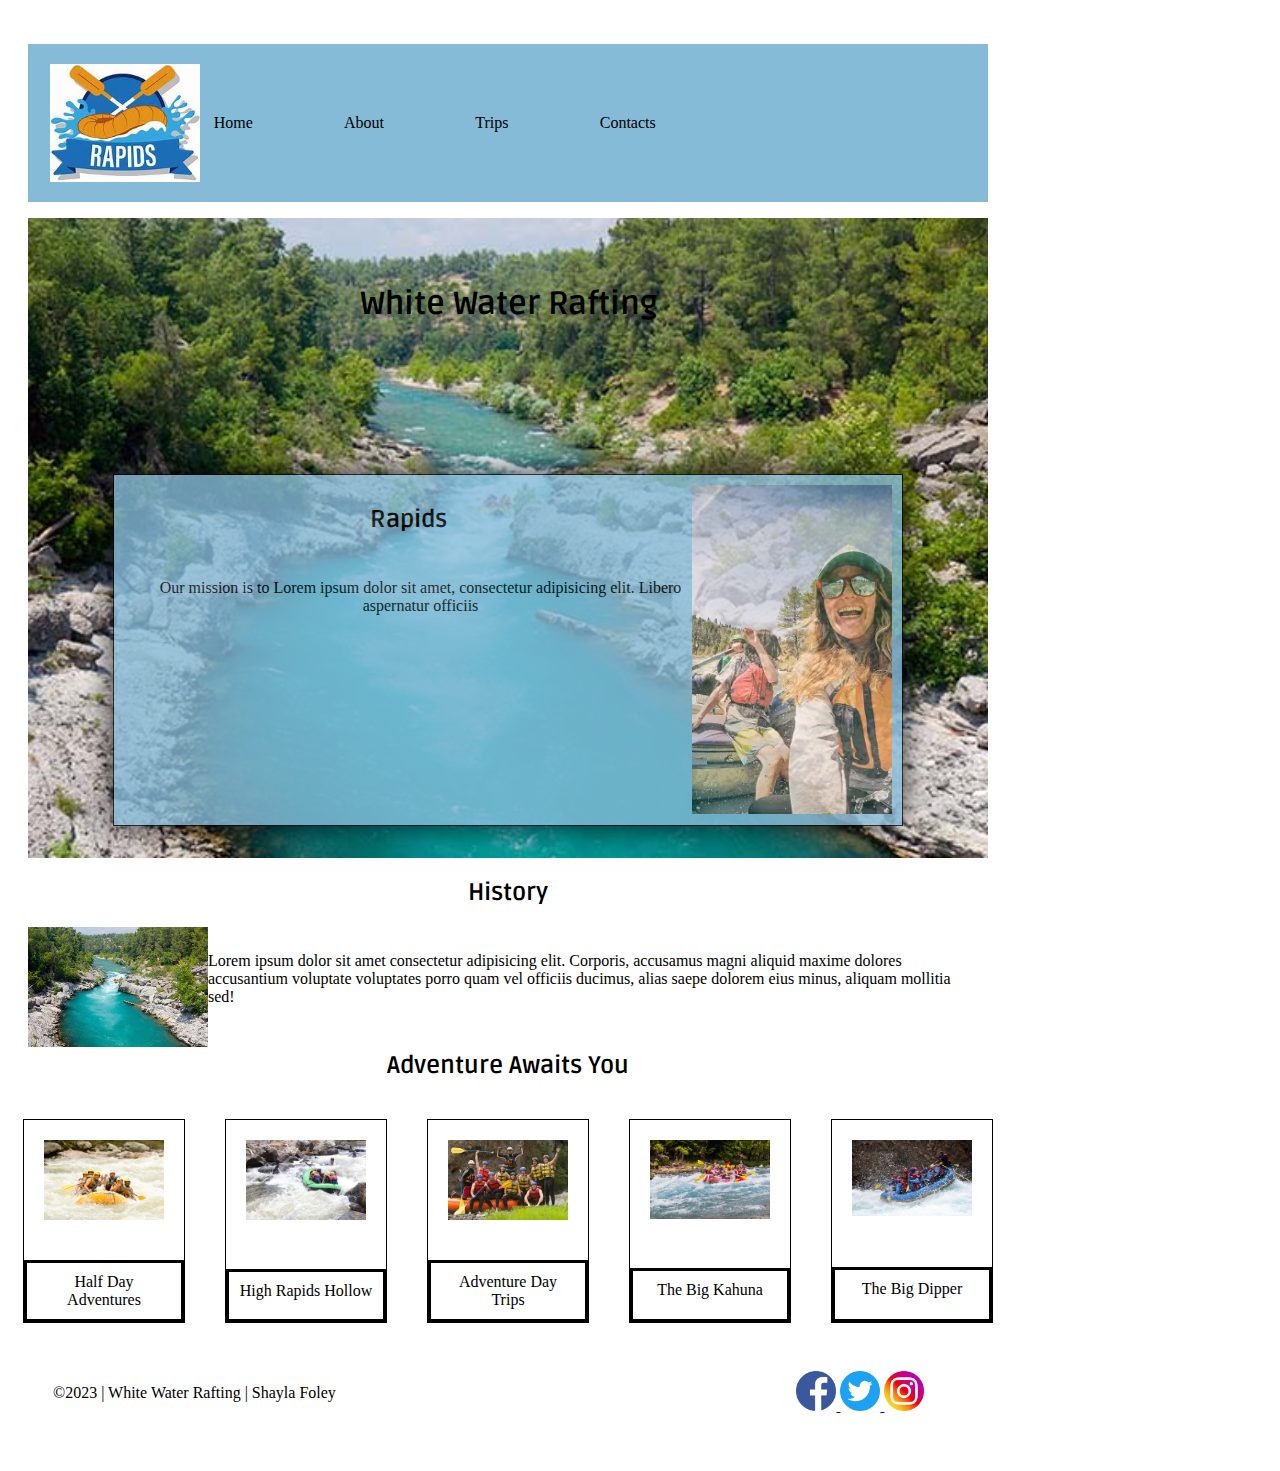
==== wwr/index.html @ 176f74e4 "pics" ====
<!DOCTYPE html>
<html lang="en-US">
    <head>
        <meta charset="utf-8">
        <meta name="viewport" content="width=device-width, initial-scale=1">
        <title>Home Page | White Water Rafting</title>
        <meta name="description" content="Home Page">
        <meta name="author" content="Shayla Foley">
        <link rel="stylesheet" href="styles/rafting.css">
    </head>
    <body>
        <header class="logo">
            <img src="images/rapidslogo.jpeg" alt="" width="200">
            <nav class="navigation">
                
                    <a href="index.html">Home</a>
                    <a href="about.html">About</a>
                    <a href="trips.html">Trips</a>
                    <a href="contact.html">Contacts</a>
                
            </nav>
        </header>
        <main>
            <div class="hero">
                <img src="images/river.jpg" alt="River" width="800">
                <h1 class="centered">White Water Rafting</h1>
                
                    <article class="heroarticle">
                        
                        <img src="images/happywoman.webp" alt="happywoman" width="200">
                        <h2>Rapids</h2>
                        <p>Our mission is to Lorem ipsum dolor sit amet, consectetur adipisicing elit. Libero aspernatur officiis </p>
                    </article>
            </div>
            <section>
                <h2 class="headline">History</h2>
                <img class="history" src="images/river.mountains.jpeg" alt="blueriver" width="180">
                <p>Lorem ipsum dolor sit amet consectetur adipisicing elit. Corporis, accusamus magni aliquid maxime dolores accusantium voluptate voluptates porro quam vel officiis ducimus, alias saepe dolorem eius minus, aliquam mollitia sed!</p>

            </section> 
            <section>
                <h2 class="headline">Adventure Awaits You</h2>
                <div class="pictures">
                    
                    <figure>
                        <img src="images/fungroup.jpg" alt="rafing1" width="120">
                        <figcaption>Half Day Adventures</figcaption>
                    </figure>
                    <figure>
                
                        <img src="images/rapidgreenboat.jpg" alt="rafing1" width="120">
                        <figcaption>High Rapids Hollow</figcaption>
                    </figure>
                    <figure>
                        <img src="images/youthgroup.jpg" alt="rafing1" width="120">
                        <figcaption>Adventure Day Trips</figcaption>
                    </figure>
                    <figure>
                        <img src="images/largegroup.jpg" alt="rafing1" width="120">
                        <figcaption>The Big Kahuna</figcaption>
                    </figure>
                    <figure>
                        <img src="images/highrapidsblue.jpg" alt="rafing1" width="120">
                        <figcaption>The Big Dipper</figcaption>
                    </figure>
                </div>

            </section> 
        </main>
        <footer class="copyright">
            <p>&copy;2023 | White Water Rafting | Shayla Foley</p>
            <nav class="footer">
                <a href="https://facebook.com">
                    <img src="images/Facebook.png" alt="Facebook" width="40">
                </a>
                <a href="https://twitter.com">
                    <img src="images/twitter.png" alt="Twitter" width="40">
                </a>
                <a href="https://instagram.com">
                    <img src="images/instagram.png" alt="Instagram" width="40">
                </a>
            </nav>

        </footer>
    </body>
</html>
---- wwr/styles/rafting.css ----
@import url('https://fonts.googleapis.com/css2?family=Roboto&family=Ruda&display=swap');

:root {
    --primary-color: #33658A;
    --secondary-color: #F26419;
    --accent1-color: #86BBD8;
    --accent2-color: #2F4858;

    --heading-font: Ruda, sans-serif;
    --paragraph-font: Roboto, sans-serif;

    --nav-background-color: #33658A;
    --nav-link-color:black;
    --nav-hover-link-color: #86BBD8;
    --nav-hover-background-color: #33658A;
}

body {
    max-width: 960px;
    padding: 20px;
    font-family: black;
}

h1,h2,h3,h4,h5,h6 {
    font-family: var(--heading-font);
    color: black;
}

header {
    margin: 1rem auto;
    display: grid;
    grid-template-columns: 120px 2fr 1fr;
    align-items: center;   
    padding: 20px;
    background-color: var(--accent1-color);
    max-width: 1000px;   
}

.logo img {
    margin: 0 0.25rem 0 0.15rem;
    width: 150px;
    height: auto;
}

p {
    padding: 25px;
}

nav {
    text-align: right;
}
.navigation {
    display: flex;
    list-style: none;
    justify-content: space-around;
}

 .navigation a:link, nav a:visited {
    color: var(--nav-link-color);
 }

.navigation li {
    display: flex;
    flex: 1 1 100%; 
     
}
.navigation a {
    display: flex;
    justify-content: space-around;
    color: black;
    text-decoration: none;
    padding: 1rem;
    
 }
 .navigation a:hover {
    color: var(--nav-hover-link-color);
    background-color: var(--nav-hover-background-color);
    
}
.hero {
    margin: 10px auto;
    position: relative;
    text-align: center;
    color: black
}

 .hero img {
    display: block;
    width: 100%;
    height: 100%;
    object-fit: cover;
 }
 .herocontact {
    margin: 10px auto;
    position: relative;
    text-align: center;
    color: black
}

 .herocontact img {
    display: block;
    width: 100%;
    height: 100%;
    object-fit: cover;
 }


 .centered {
    position: absolute;
    top: 10%;
    left: 50%;
    transform: translate(-50%, -50%);
}

 .hero h1{
    position: absolute;
 }

 .hero article {
    position: absolute;
    background-color: #86BBD8;
    max-width: 80%;
    top: 40%;
    left: 0;
    right: 0;
    bottom: 5%;
    margin: 0 auto;
    border: 1px solid black;
    padding: 0.65rem;
    box-shadow: 0 0 30px black;
    opacity: 0.8;
    
 }
 .herocontact h1{
    position: absolute;
 }

 .herocontact article {
    position: absolute;
    background-color: #86BBD8;
    max-width: 90%;
    top: 25%;
    left: 0;
    right: 0;
    bottom: 5%;
    margin: 0 auto;
    border: 1px solid black;
    padding: 0.65rem;
    box-shadow: 0 0 30px black;
    opacity: 0.8;
    
 }

 .herocontact article img {
    float:right; 
    width: 100px;
    height: 100px;
    

 }

 .hero article img {
    float:right; 
    width: 200px;
 }
 .headline {
    display: flex;
    justify-content: center;
 }

 .pictures {
    display: flex;

    justify-content: center;
    padding: 0;
    margin: 0;
    list-style: none;
    
 }
 .history {
    float: left;
 }

 .copyright {
    display: flex;
    justify-content:flex-end;
 }
 
 .footer {
    margin:auto;
    width: 500px;  
 }
 
 iframe {
    float: right;
    height: 200px;
    width: 200px;
    margin-right: 50px;

 }
 .contact {
    text-align: center;
 }
 .info {
    border: 2px solid black;
 }
 form {
    width: 650px;
    margin: 0 auto;
    padding: 1rem;
    border: 1px solid rgba(0,0,0,0.1);
    border-radius: 0.5rem;
    background-color: lightgrey;
    display: grid;
}
fieldset {
    display: grid;
    align-items: center;
    grid-gap: 1px;
    margin: auto;
    padding: 1rem;
    width: 450px;
    
}
button {
    color:blue;
    
    border-width: 5px;
    background-color: white;
    width: 150px;
    height: 50px;
    display: grid;
    align-content: center;
    margin: 0 auto;
}
:hover button {
    background-color: deepskyblue;
}
label {
    display: grid;

    text-align: left;
    padding-right: 1rem;
}
input, select, textarea {
    padding: .5rem;
    font-size: 1rem;
}
figcaption {
    margin-top: 1.2rem;
    float: right;
    text-align: center;
    padding: 10px;
}
.tripcaption {
   margin: 10px auto;
   position: relative;
   text-align: center;
}
.link {
   background-color: white;
   color: black;
   padding: 14px 25px;
   text-align: center;
   text-decoration: none;
   display: inline-block;

}
.link hover {
   background-color: #2F4858;
   
}
figure {
   display: grid;
   border: 1px solid black;
   margin: 20px; /* adjust as needed */
}
figure img {
   vertical-align: top;
   padding: 20px;
}
figure figcaption {
   border: 1px solid black;
   border-width: 3px;
   text-align: center;
}
table,
td {
  border: 1px solid #333;
}

thead,
tfoot {
  background-color: #333;
  color: #fff;
  text-align: center;
}
.center {
   margin-left: auto;
   margin-right: auto;
}
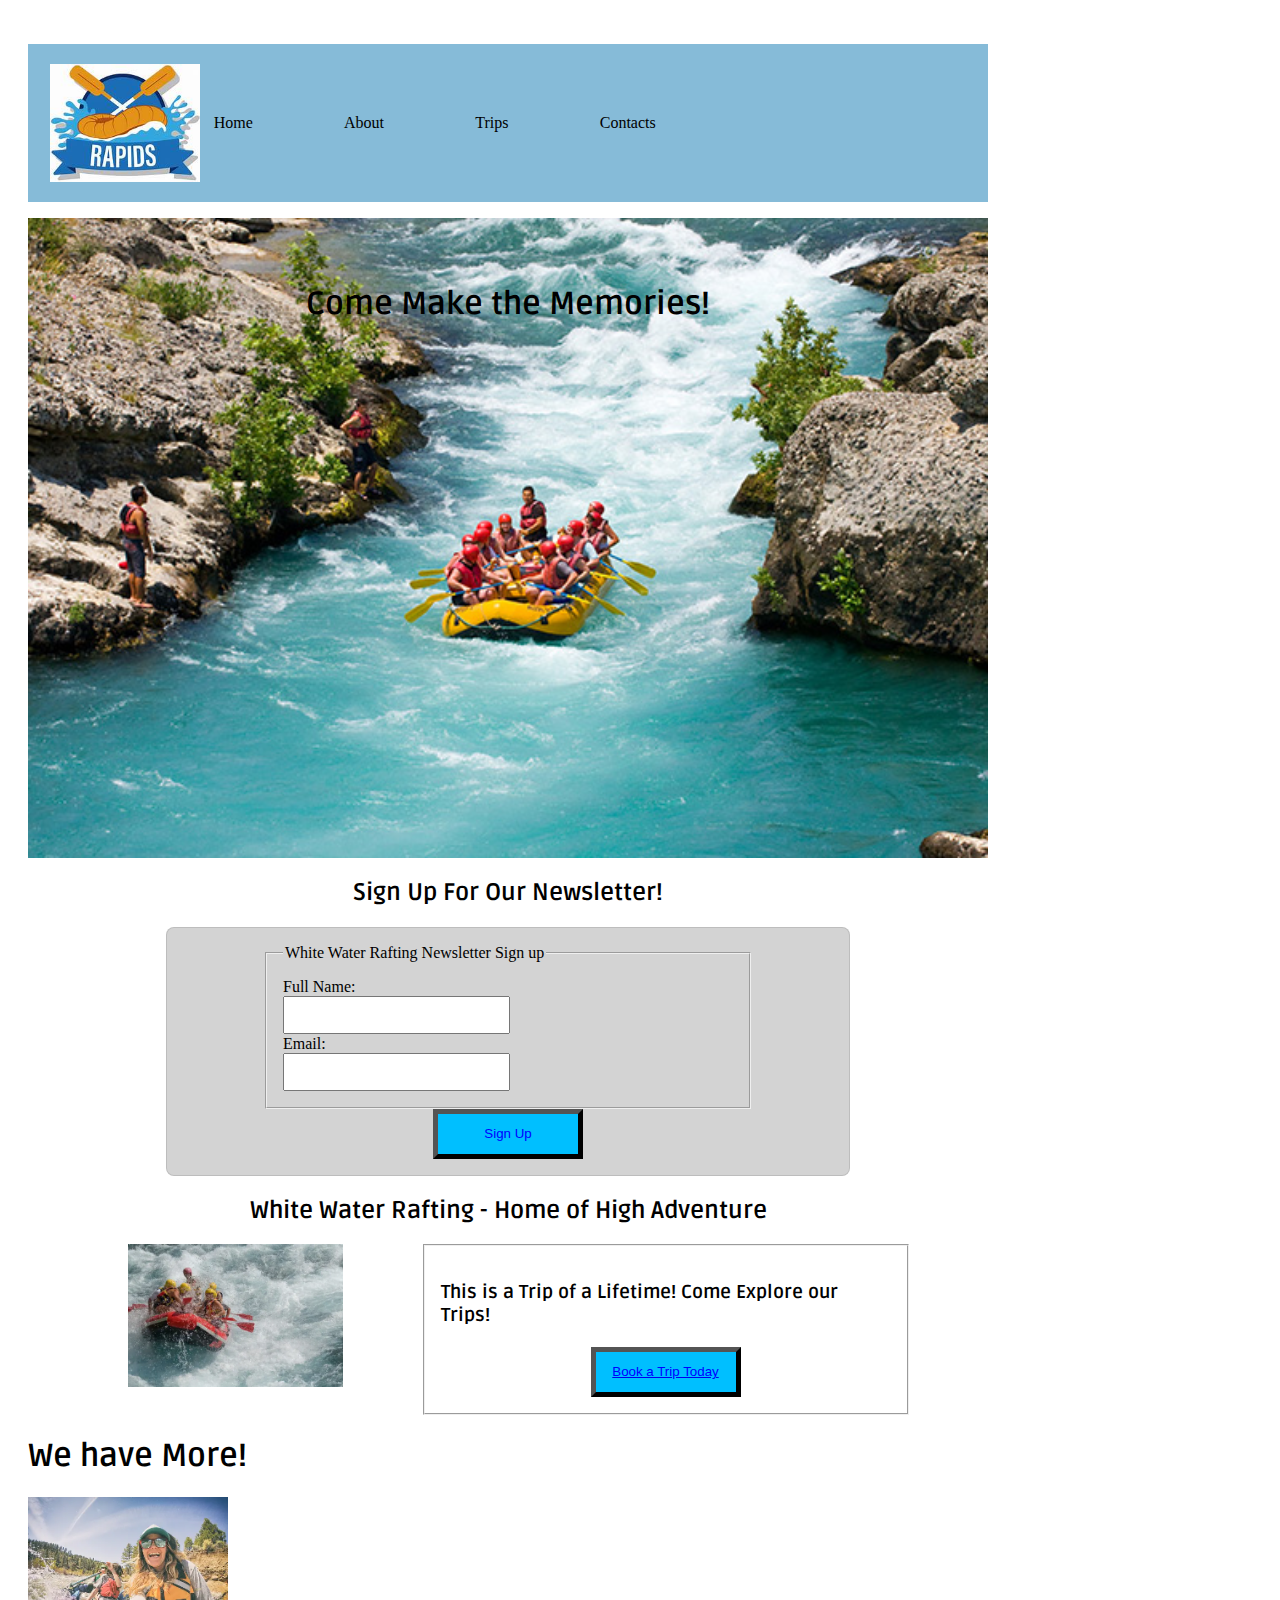
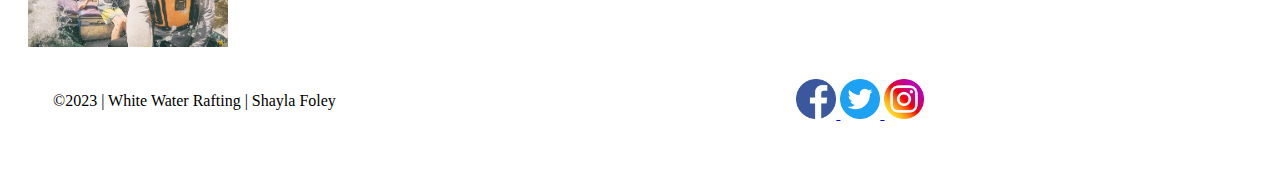
==== commit 54496a7e: "home tab" ====
--- a/wwr/index.html
+++ b/wwr/index.html
@@ -22,50 +22,50 @@
         </header>
         <main>
             <div class="hero">
-                <img src="images/river.jpg" alt="River" width="800">
-                <h1 class="centered">White Water Rafting</h1>
+                <img src="images/raft.jpg" alt="River" width="800">
+                <h1 class="centered">Come Make the Memories!</h1>
                 
-                    <article class="heroarticle">
-                        
-                        <img src="images/happywoman.webp" alt="happywoman" width="200">
-                        <h2>Rapids</h2>
-                        <p>Our mission is to Lorem ipsum dolor sit amet, consectetur adipisicing elit. Libero aspernatur officiis </p>
-                    </article>
             </div>
             <section>
-                <h2 class="headline">History</h2>
-                <img class="history" src="images/river.mountains.jpeg" alt="blueriver" width="180">
-                <p>Lorem ipsum dolor sit amet consectetur adipisicing elit. Corporis, accusamus magni aliquid maxime dolores accusantium voluptate voluptates porro quam vel officiis ducimus, alias saepe dolorem eius minus, aliquam mollitia sed!</p>
+                <h2 class="headline">Sign Up For Our Newsletter!</h2>
+                
+                <div>
+                    <form>
+                        <fieldset>
+                            <legend>White Water Rafting Newsletter Sign up</legend>
+                                <div class="form-item column2">
+                                    <label for="fullname">Full Name:</label>
+                                    <input type="text" id="fullname" name="fullname">
+                                </div>
+                                <div class="form-item column2">
+                                    <label for="useremail">Email:</label>
+                                    <input type="email" id="useremail" name="useremail">
+                                </div>
+                        </fieldset>
+                        <button type="submit">Sign Up</button>
+                    
+                </form>
+            </div>
+            </section> 
+            <div>
+                <h2 class="headline">White Water Rafting - Home of High Adventure</h2>
+                <img class="high" src="images/waterinface.webp" alt="blueriver" width="215">
+                <fieldset>
+                    
+                    
+                        <h3>This is a Trip of a Lifetime!  Come Explore our Trips!</h3>
+                        <a href="https://shaylafoley.github.io/wdd130/wwr/trips.html">
+                            <button type="submit">Book a Trip Today</button>
+                        </a>
 
-            </section> 
-            <section>
-                <h2 class="headline">Adventure Awaits You</h2>
-                <div class="pictures">
                     
-                    <figure>
-                        <img src="images/fungroup.jpg" alt="rafing1" width="120">
-                        <figcaption>Half Day Adventures</figcaption>
-                    </figure>
-                    <figure>
-                
-                        <img src="images/rapidgreenboat.jpg" alt="rafing1" width="120">
-                        <figcaption>High Rapids Hollow</figcaption>
-                    </figure>
-                    <figure>
-                        <img src="images/youthgroup.jpg" alt="rafing1" width="120">
-                        <figcaption>Adventure Day Trips</figcaption>
-                    </figure>
-                    <figure>
-                        <img src="images/largegroup.jpg" alt="rafing1" width="120">
-                        <figcaption>The Big Kahuna</figcaption>
-                    </figure>
-                    <figure>
-                        <img src="images/highrapidsblue.jpg" alt="rafing1" width="120">
-                        <figcaption>The Big Dipper</figcaption>
-                    </figure>
-                </div>
-
-            </section> 
+                </fieldset>
+            </div>
+            
+            <div>
+                <h1>We have More!</h1>
+                <img src="images/happywoman.webp" alt="Happy" width="200">
+            </div> 
         </main>
         <footer class="copyright">
             <p>&copy;2023 | White Water Rafting | Shayla Foley</p>
--- a/wwr/styles/rafting.css
+++ b/wwr/styles/rafting.css
@@ -120,25 +120,6 @@
     position: absolute;
     background-color: #86BBD8;
     max-width: 80%;
-    top: 40%;
-    left: 0;
-    right: 0;
-    bottom: 5%;
-    margin: 0 auto;
-    border: 1px solid black;
-    padding: 0.65rem;
-    box-shadow: 0 0 30px black;
-    opacity: 0.8;
-    
- }
- .herocontact h1{
-    position: absolute;
- }
-
- .herocontact article {
-    position: absolute;
-    background-color: #86BBD8;
-    max-width: 90%;
     top: 25%;
     left: 0;
     right: 0;
@@ -150,11 +131,35 @@
     opacity: 0.8;
     
  }
+ .herocontact h1{
+    position: absolute;
+ }
+
+ .heroarticlecontact {
+    position: absolute;
+    background-color: #86BBD8;
+    max-width: 90%;
+    top: 25%;
+    left: 0;
+    right: 0;
+    bottom: 5%;
+    margin: 0 auto;
+   
+    border: 1px solid black;
+    padding: 0.65rem;
+    box-shadow: 0 0 30px black;
+    opacity: 0.8;
+    
+ }
 
  .herocontact article img {
-    float:right; 
+     
     width: 100px;
     height: 100px;
+    margin-top: 20px;
+    margin-bottom: 20px;
+    
+    
     
 
  }
@@ -167,7 +172,9 @@
     display: flex;
     justify-content: center;
  }
-
+.cert {
+   margin: 10px;
+}
  .pictures {
     display: flex;
 
@@ -179,6 +186,10 @@
  }
  .history {
     float: left;
+ }
+ .high {
+   float: left;
+   margin-left: 100px;
  }
 
  .copyright {
@@ -275,6 +286,12 @@
    border: 1px solid black;
    margin: 20px; /* adjust as needed */
 }
+.guides {
+   display: grid;
+   border: none;
+   margin: 40px;
+   
+}
 figure img {
    vertical-align: top;
    padding: 20px;
@@ -283,6 +300,11 @@
    border: 1px solid black;
    border-width: 3px;
    text-align: center;
+}
+.guidecap {
+   border: none;
+   text-align: center;
+   margin: 10px auto
 }
 table,
 td {
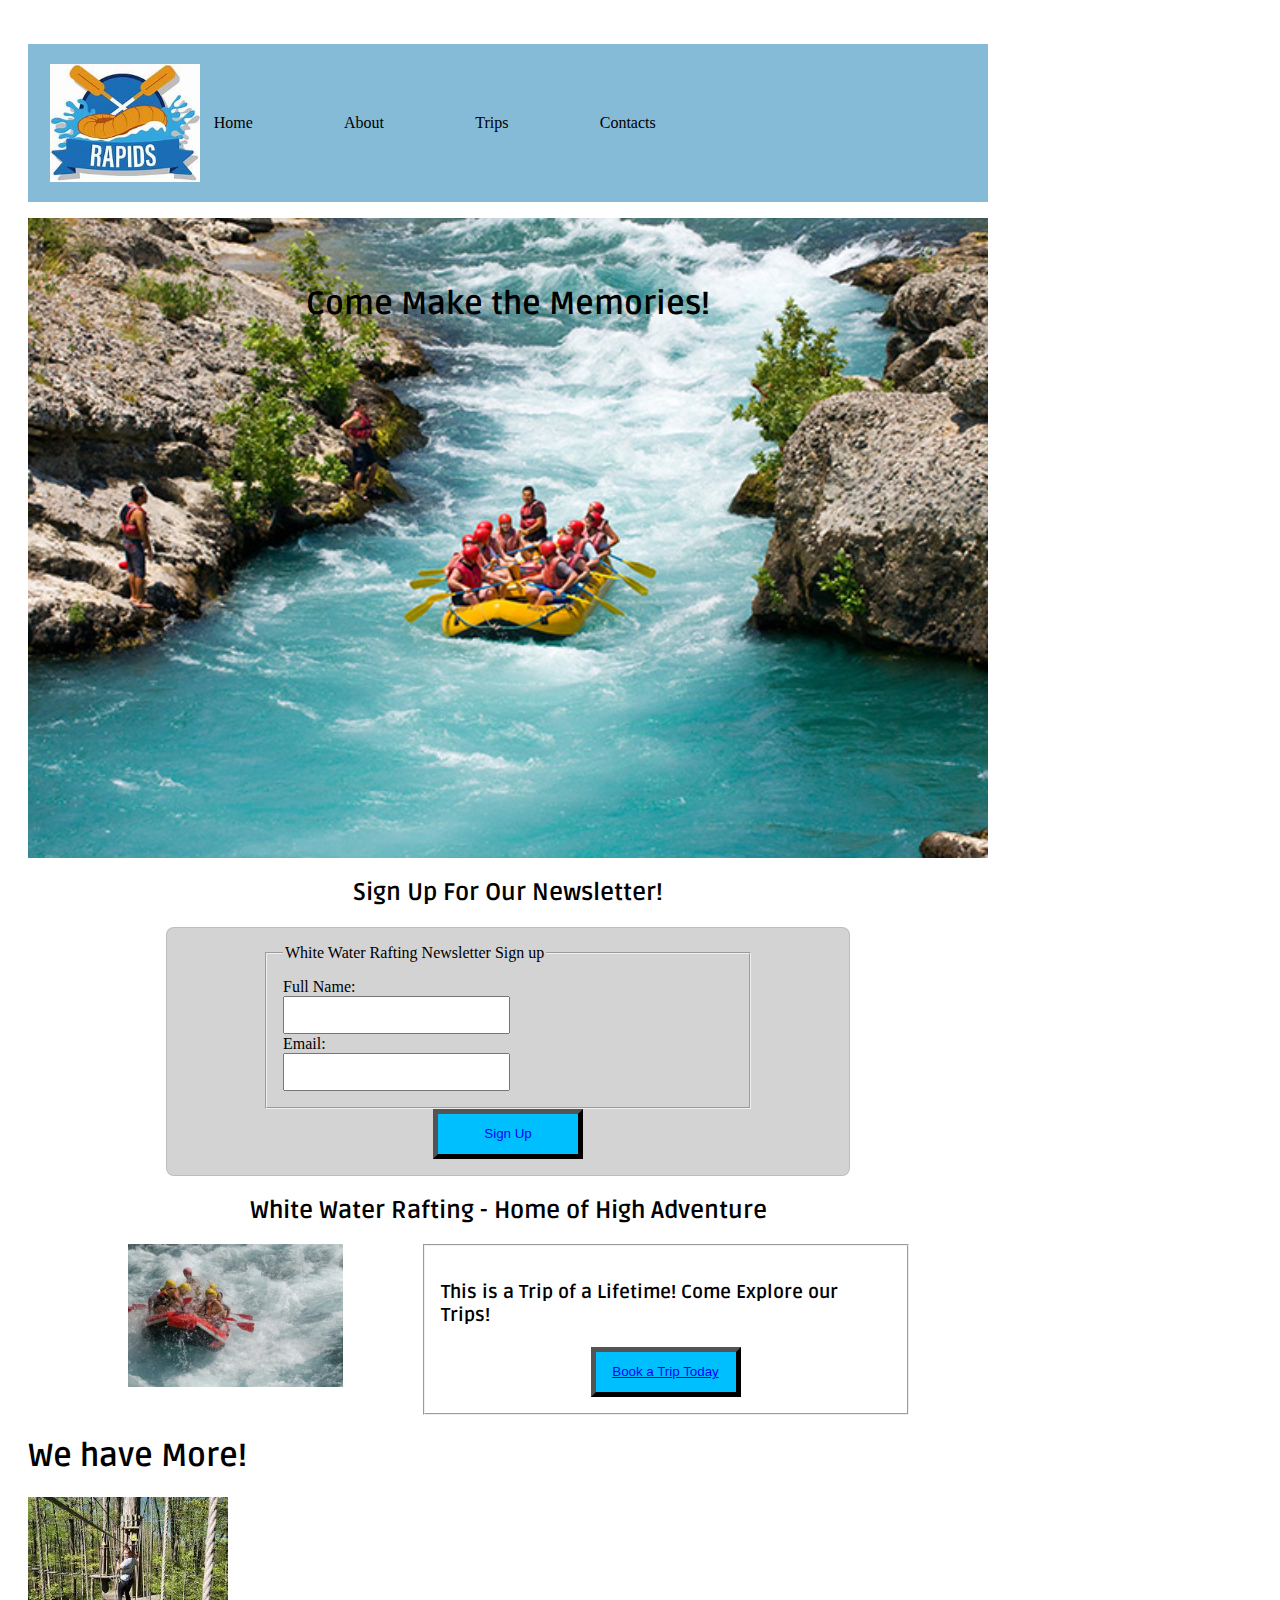
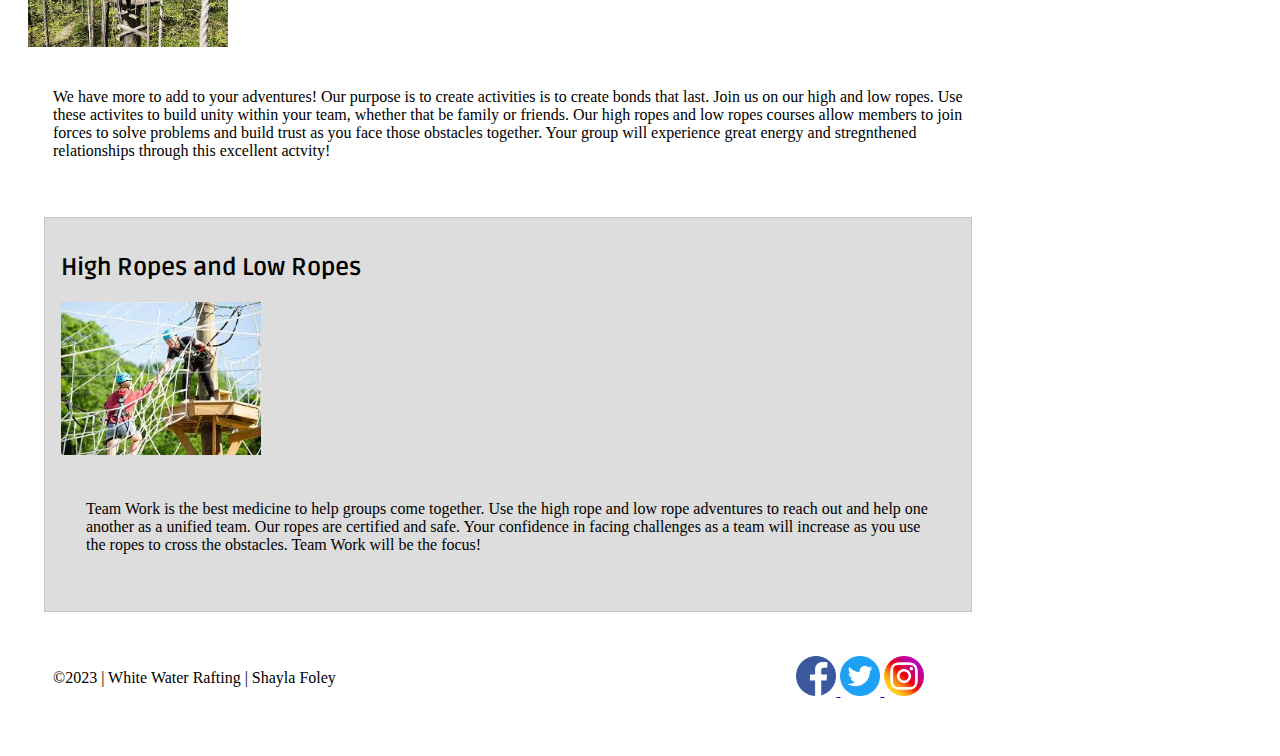
==== commit 56eb5ddb: "grid" ====
--- a/wwr/index.html
+++ b/wwr/index.html
@@ -62,11 +62,18 @@
                 </fieldset>
             </div>
             
-            <div>
+            <div class="grid">
                 <h1>We have More!</h1>
-                <img src="images/happywoman.webp" alt="Happy" width="200">
+                <img src="images/ropes.jpeg" alt="Ropes" width="200">
+                <p> We have more to add to your adventures!  Our purpose is to create activities is to create bonds that last.  Join us on our high and low ropes.  Use these activites to build unity within your team, whether that be family or friends.  Our high ropes and low ropes courses allow members to join forces to solve problems and build trust as you face those obstacles together.  Your group will experience great energy and stregnthened relationships through this excellent actvity!</p>
             </div> 
         </main>
+        <aside class="box">
+            <h2>High Ropes and Low Ropes</h2>
+            <img src="images/teamwork.jpeg" alt="Ropes" width="200">
+            <p>Team Work is the best medicine to help groups come together.  Use the high rope and low rope adventures to reach out and help one another as a unified team.  Our ropes are certified and safe.  Your confidence in facing challenges as a team will increase as you use the ropes to cross the obstacles.  Team Work will be the focus!</p>
+
+        </aside>
         <footer class="copyright">
             <p>&copy;2023 | White Water Rafting | Shayla Foley</p>
             <nav class="footer">
--- a/wwr/styles/rafting.css
+++ b/wwr/styles/rafting.css
@@ -320,4 +320,15 @@
 .center {
    margin-left: auto;
    margin-right: auto;
+}
+.grid {
+   display: grid;
+   align-items: center;
+}
+.box {
+   margin: 1rem;
+   border: 1px solid rgba(0,0,0,.1);
+   padding: 1rem;
+   background-color: #ddd; 
+   color: #000;
 }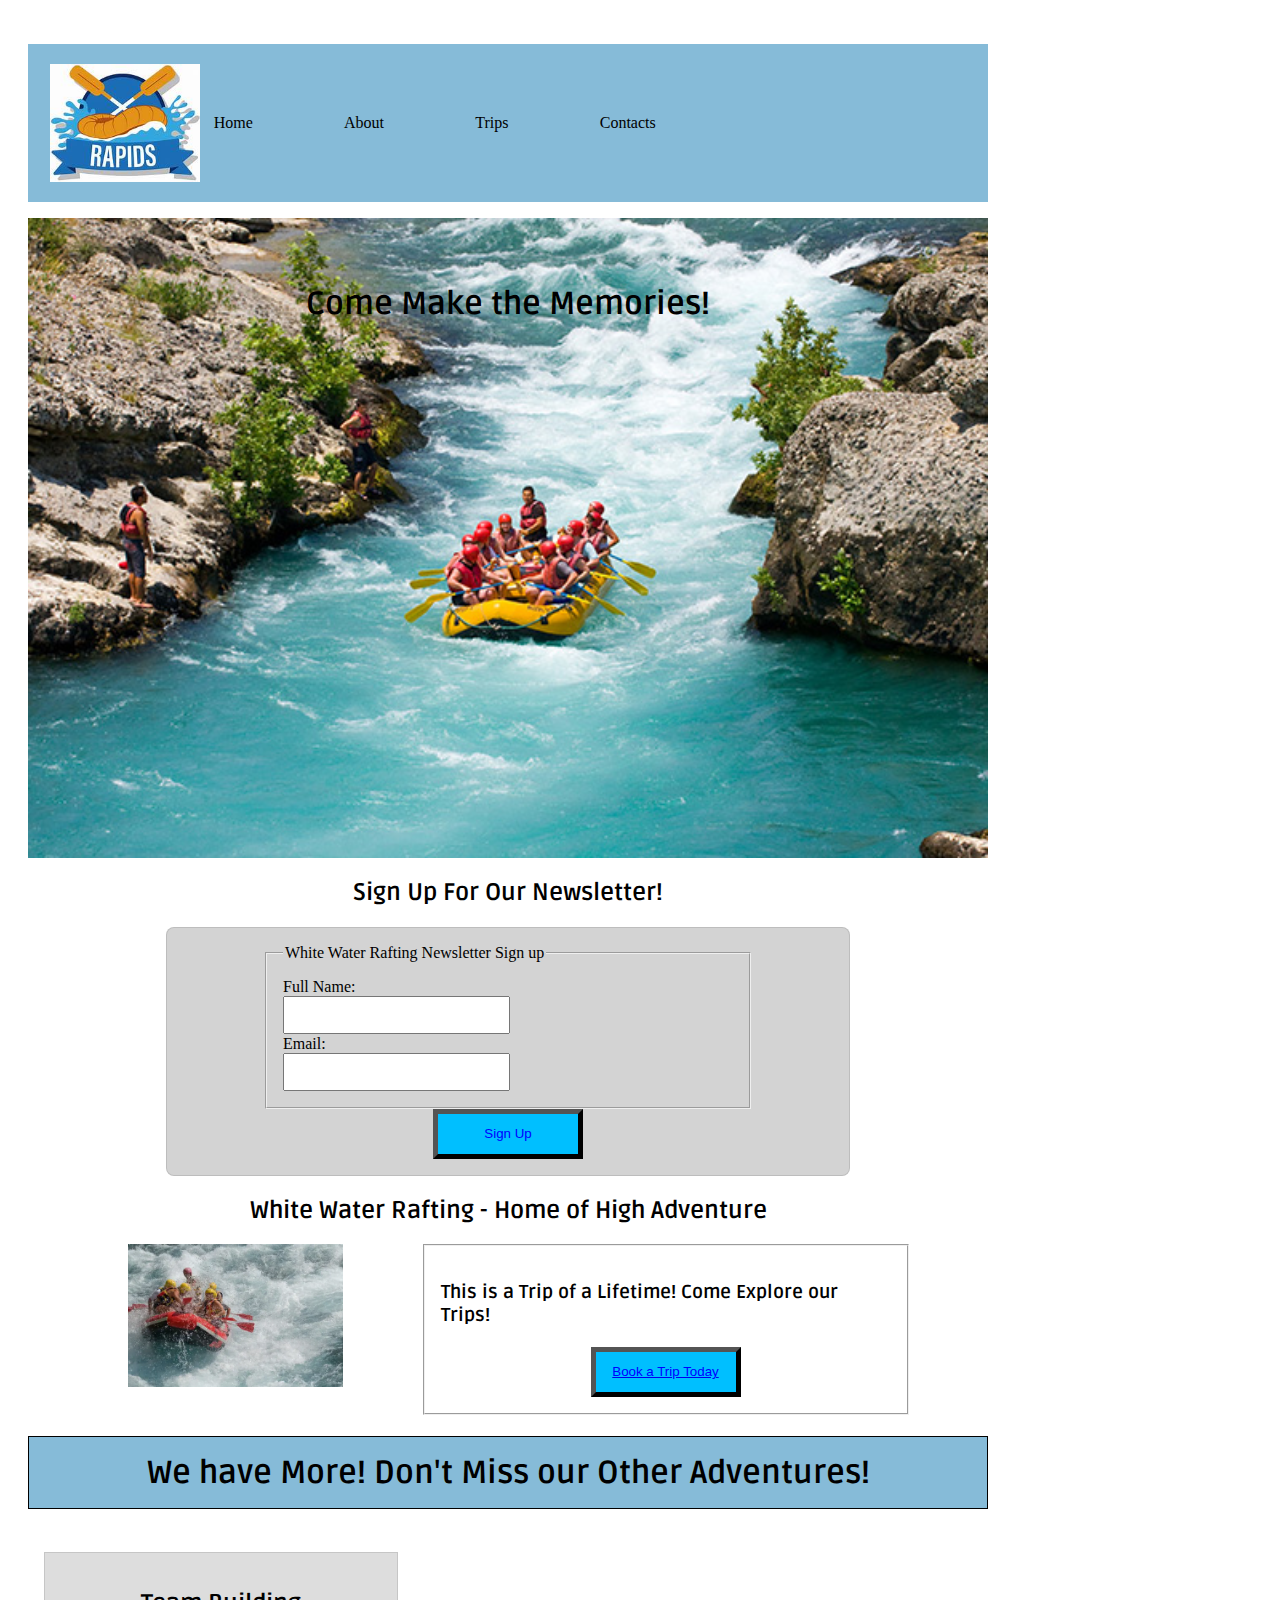
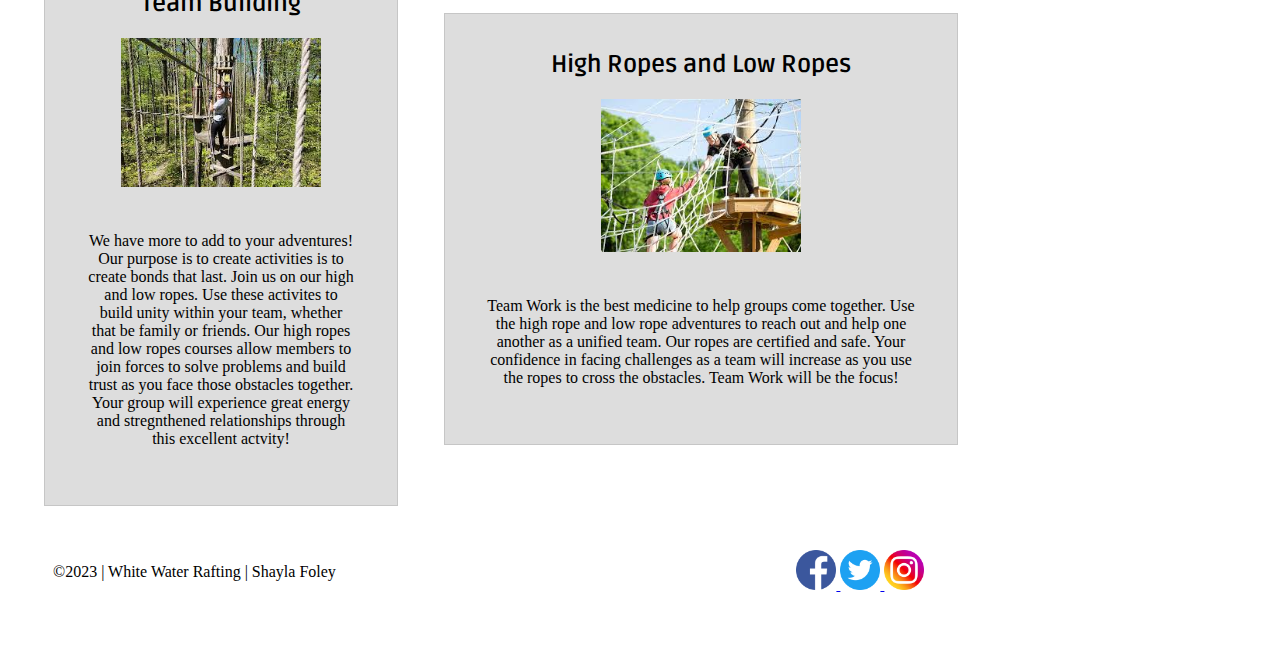
==== commit c30ad3f2: "grid improve" ====
--- a/wwr/index.html
+++ b/wwr/index.html
@@ -63,17 +63,21 @@
             </div>
             
             <div class="grid">
-                <h1>We have More!</h1>
-                <img src="images/ropes.jpeg" alt="Ropes" width="200">
-                <p> We have more to add to your adventures!  Our purpose is to create activities is to create bonds that last.  Join us on our high and low ropes.  Use these activites to build unity within your team, whether that be family or friends.  Our high ropes and low ropes courses allow members to join forces to solve problems and build trust as you face those obstacles together.  Your group will experience great energy and stregnthened relationships through this excellent actvity!</p>
+                <h1 class="title">We have More! Don't Miss our Other Adventures!</h1>
+                <div class="box2">
+                    <h2>Team Building</h2>
+                    <img src="images/ropes.jpeg" alt="Ropes" width="200">
+                    <p> We have more to add to your adventures!  Our purpose is to create activities is to create bonds that last.  Join us on our high and low ropes.  Use these activites to build unity within your team, whether that be family or friends.  Our high ropes and low ropes courses allow members to join forces to solve problems and build trust as you face those obstacles together.  Your group will experience great energy and stregnthened relationships through this excellent actvity!</p>
+                </div>
+                <aside class="box">
+                    <h2>High Ropes and Low Ropes</h2>
+                    <img src="images/teamwork.jpeg" alt="Ropes" width="200" >
+                    <p>Team Work is the best medicine to help groups come together.  Use the high rope and low rope adventures to reach out and help one another as a unified team.  Our ropes are certified and safe.  Your confidence in facing challenges as a team will increase as you use the ropes to cross the obstacles.  Team Work will be the focus!</p>
+        
+                </aside>
             </div> 
         </main>
-        <aside class="box">
-            <h2>High Ropes and Low Ropes</h2>
-            <img src="images/teamwork.jpeg" alt="Ropes" width="200">
-            <p>Team Work is the best medicine to help groups come together.  Use the high rope and low rope adventures to reach out and help one another as a unified team.  Our ropes are certified and safe.  Your confidence in facing challenges as a team will increase as you use the ropes to cross the obstacles.  Team Work will be the focus!</p>
-
-        </aside>
+        
         <footer class="copyright">
             <p>&copy;2023 | White Water Rafting | Shayla Foley</p>
             <nav class="footer">
--- a/wwr/styles/rafting.css
+++ b/wwr/styles/rafting.css
@@ -324,6 +324,7 @@
 .grid {
    display: grid;
    align-items: center;
+   grid-gap: 5px;
 }
 .box {
    margin: 1rem;
@@ -331,4 +332,30 @@
    padding: 1rem;
    background-color: #ddd; 
    color: #000;
+   width: 30rem;
+   position: relative;
+   grid-column: 3/3;
+   grid-row: 2/3;
+   text-align: center;
+}
+
+.title {
+   border: 1px solid black;
+   background-color: #86BBD8;
+   padding: 1rem;
+   grid-column-start: 1;
+   grid-column-end: 5;
+   text-align: center;
+}
+.box2 {
+   margin: 1rem;
+   border: 1px solid rgba(0,0,0,.1);
+   padding: 1rem;
+   background-color: #ddd; 
+   color: #000;
+   width: 20rem;
+   position: relative;
+   grid-column: 1/3;
+   grid-row: 2/3;
+   text-align: center;
 }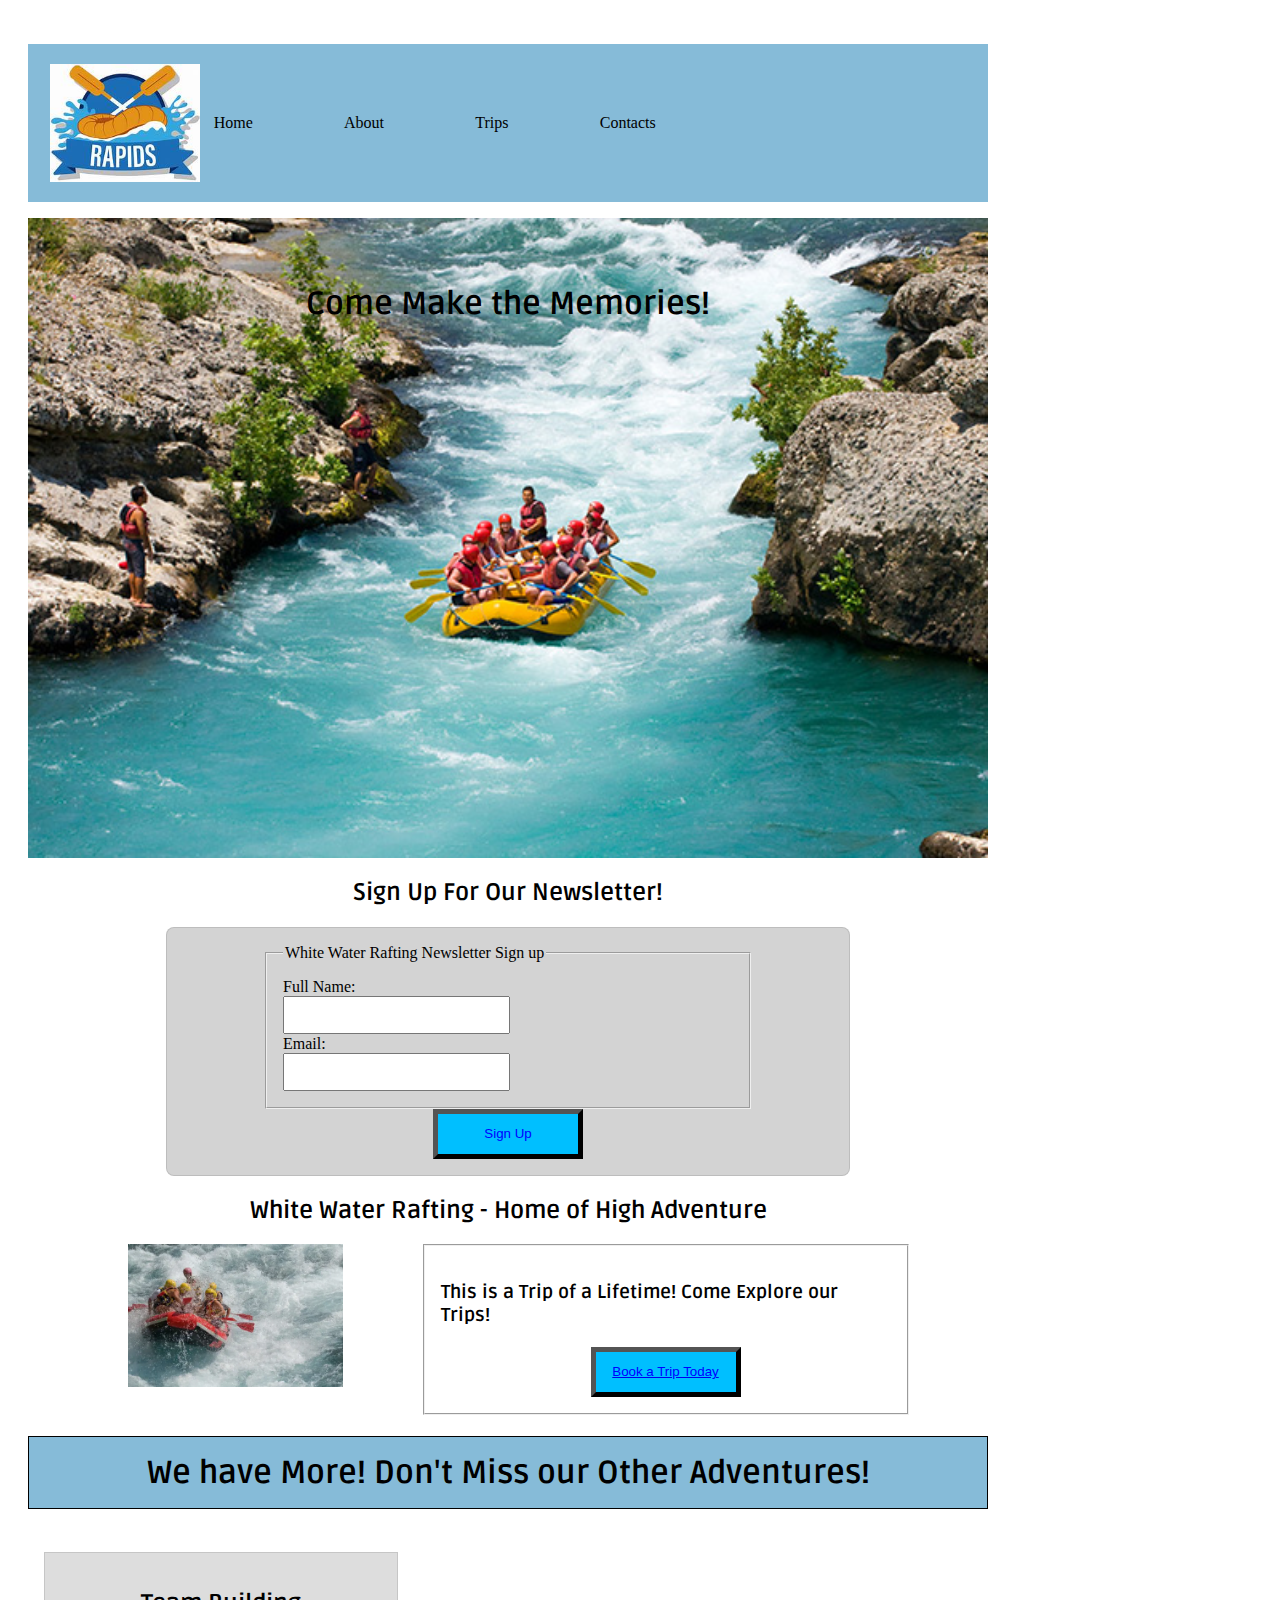
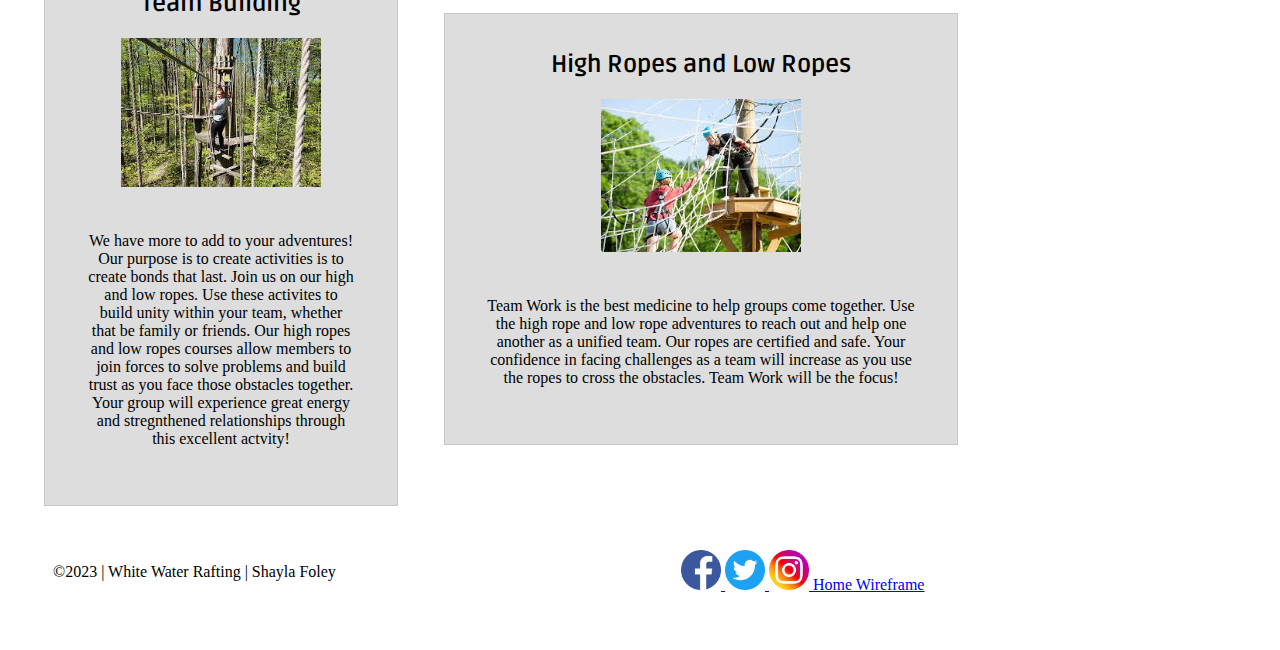
==== commit ec4faf26: "links" ====
--- a/wwr/index.html
+++ b/wwr/index.html
@@ -13,10 +13,10 @@
             <img src="images/rapidslogo.jpeg" alt="" width="200">
             <nav class="navigation">
                 
-                    <a href="index.html">Home</a>
-                    <a href="about.html">About</a>
-                    <a href="trips.html">Trips</a>
-                    <a href="contact.html">Contacts</a>
+                    <a href="https://shaylafoley.github.io/wdd130/wwr/index.html">Home</a>
+                    <a href="https://shaylafoley.github.io/wdd130/wwr/about.html">About</a>
+                    <a href="https://shaylafoley.github.io/wdd130/wwr/trips.html">Trips</a>
+                    <a href="https://shaylafoley.github.io/wdd130/wwr/contacts.html">Contacts</a>
                 
             </nav>
         </header>
@@ -90,6 +90,7 @@
                 <a href="https://instagram.com">
                     <img src="images/instagram.png" alt="Instagram" width="40">
                 </a>
+                <a href="images/Wireframehome.png">Home Wireframe</a>
             </nav>
 
         </footer>
